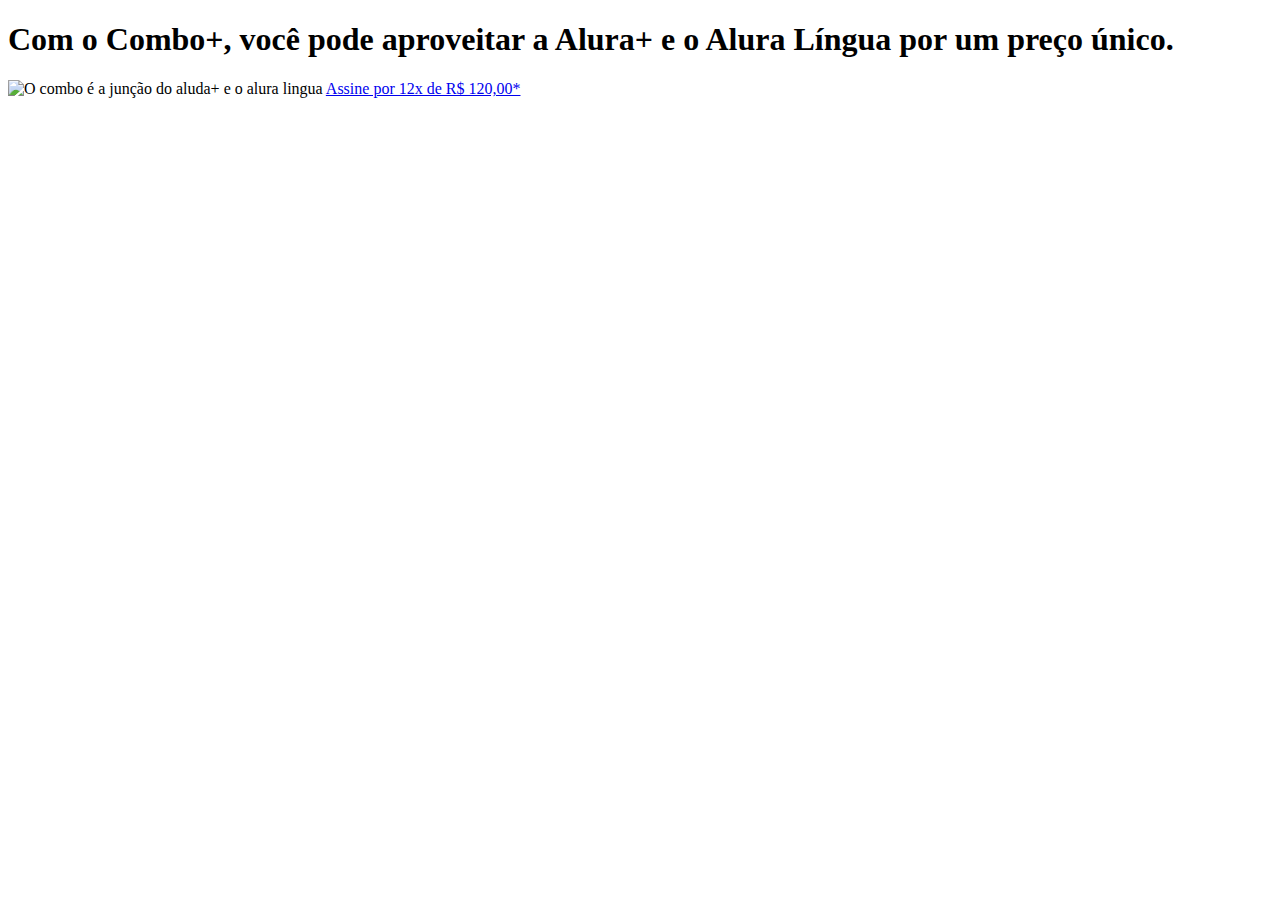
==== index.html @ 5296192e "sdsdjfnsjd" ====
<!DOCTYPE html>
<html>
    <head>
        <title>Alura Plus</title>
        <meta charset="UTf-8">
        <meta name="vimport" content="width=devic-widrh, initial-sacale=1">
        <link rel="stylesheet" href="styles.css">
    </head>

    <body> 
        <section class="principal">
        <h1>Com o Combo+, você pode aproveitar a Alura+ e o Alura Língua por um preço único.</h1>
        <img src="img/Combo.png" alt="O combo é a junção do aluda+ e o alura lingua">
        <a href="www.alura.com.br" class="container__botao">Assine por 12x de R$ 120,00*</a>
    </section>
       </body>

</html>
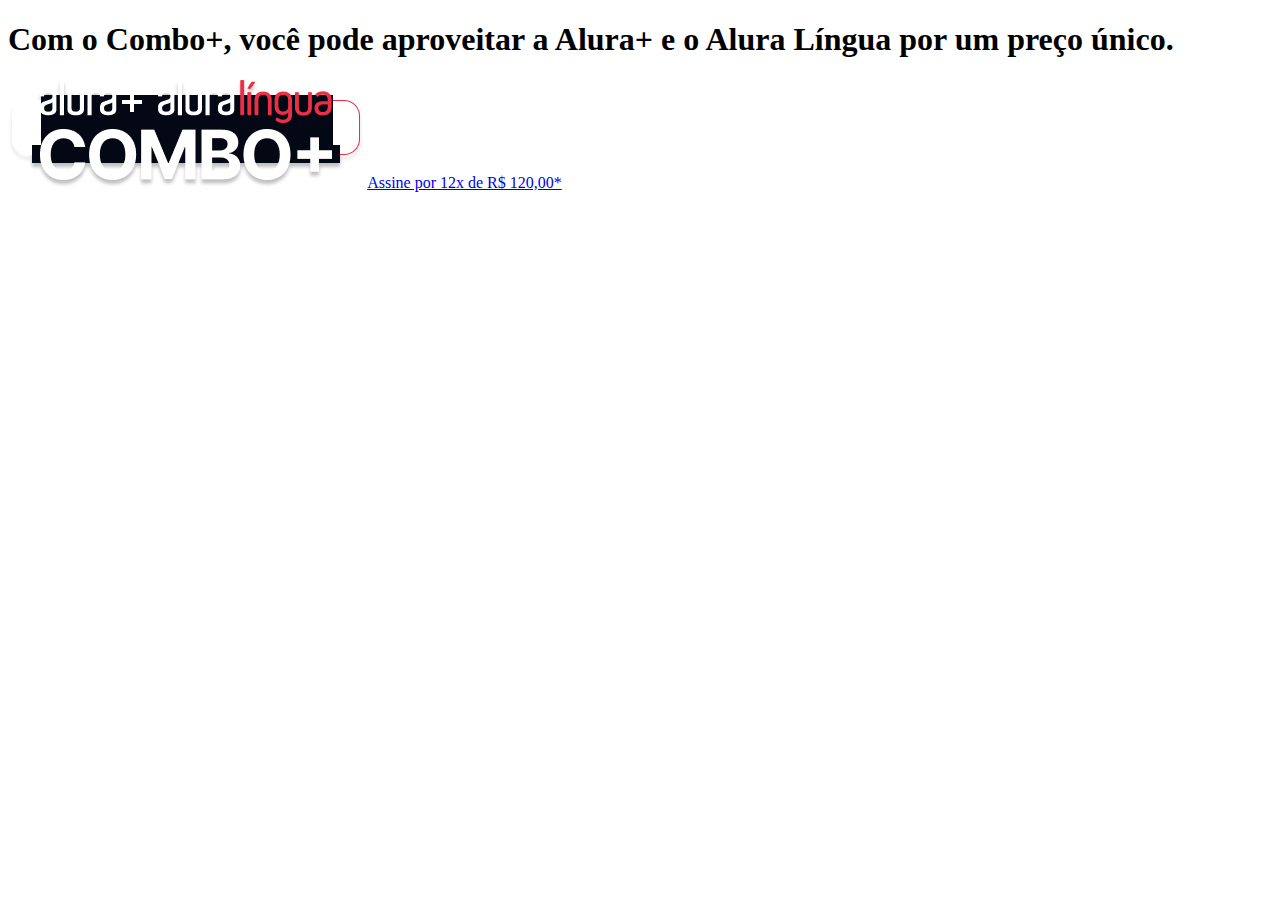
==== commit b6689245: "kjdbfzkjbf" ====
--- a/index.html
+++ b/index.html
@@ -10,7 +10,7 @@
     <body> 
         <section class="principal">
         <h1>Com o Combo+, você pode aproveitar a Alura+ e o Alura Língua por um preço único.</h1>
-        <img src="img/Combo.png" alt="O combo é a junção do aluda+ e o alura lingua">
+        <img src="Combo.png" alt="O combo é a junção do aluda+ e o alura lingua">
         <a href="www.alura.com.br" class="container__botao">Assine por 12x de R$ 120,00*</a>
     </section>
        </body>
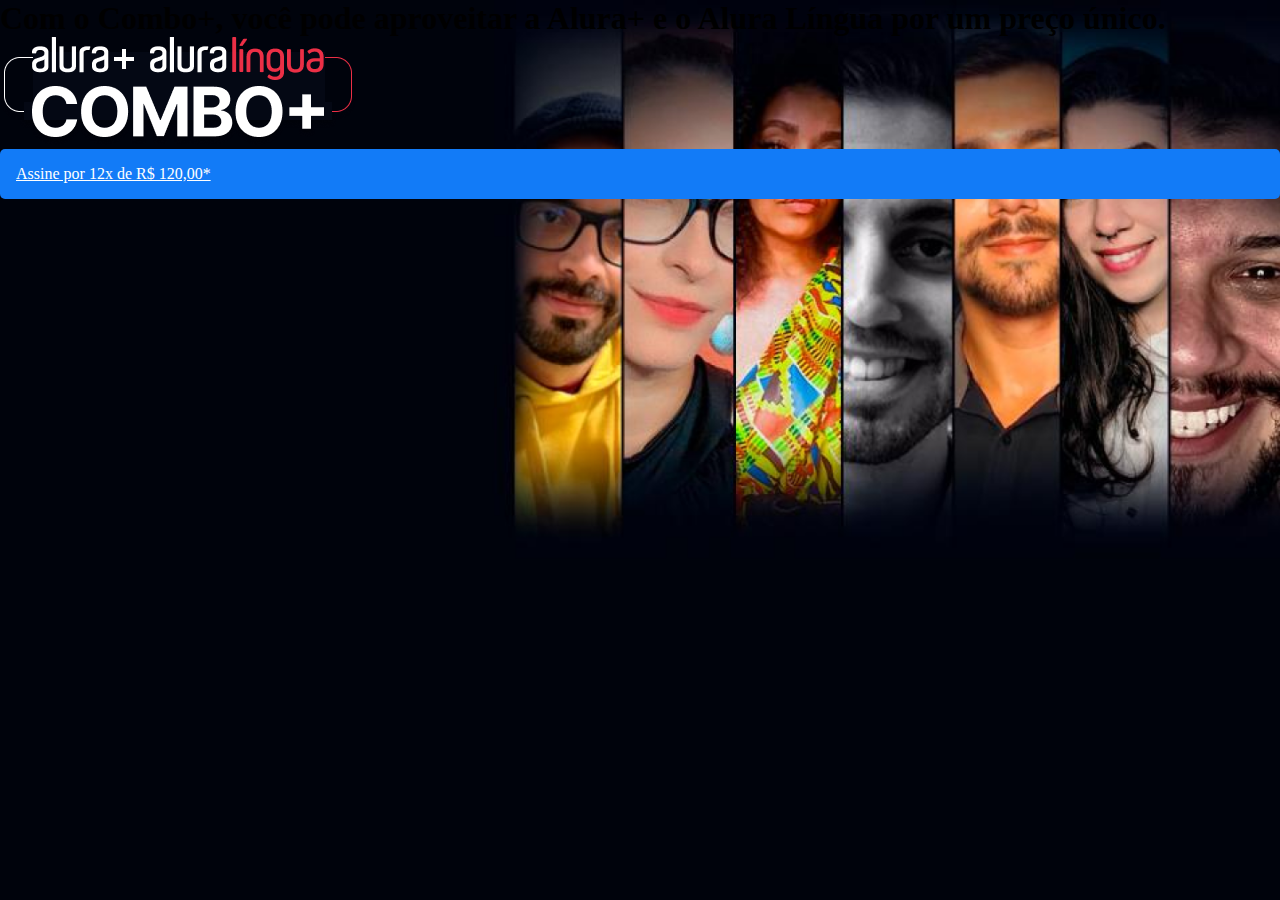
==== commit e8736335: "." ====
--- a/index.html
+++ b/index.html
@@ -4,15 +4,17 @@
         <title>Alura Plus</title>
         <meta charset="UTf-8">
         <meta name="vimport" content="width=devic-widrh, initial-sacale=1">
-        <link rel="stylesheet" href="styles.css">
+        <link rel="stylesheet" href="style.css">
     </head>
 
     <body> 
-        <section class="principal">
+        <section class="container principal">
+            <div>
         <h1>Com o Combo+, você pode aproveitar a Alura+ e o Alura Língua por um preço único.</h1>
         <img src="Combo.png" alt="O combo é a junção do aluda+ e o alura lingua">
         <a href="www.alura.com.br" class="container__botao">Assine por 12x de R$ 120,00*</a>
-    </section>
+    </div>
+</section>
        </body>
 
 </html>
--- a/style.css
+++ b/style.css
@@ -0,0 +1,33 @@
+:root{
+--branco-principal: #FFFFFF;
+--cinza-secundario: #C0C0C0;
+--botao-azul: #127BF7;
+--cor-de-fundo: #00030C;
+}
+    body{
+        background-color: var(--cor-de-fundo);
+        color: var(--brando-principal);
+    }
+
+    *{
+        margin:0;
+        padding:0;
+    }
+.principal  {
+            background-image: url("Background.png");
+            background-repeat: no-repeat;
+            background-size: contain;
+        }
+    
+    .container {
+        height: 100vh;
+        display: grid;
+        
+    }
+    .container__botao {
+        background-color: var(--botao-azul);
+        border-radius: 5px;
+        padding: 1em;
+        color: var(--branco-principal);
+        display: block;
+    }
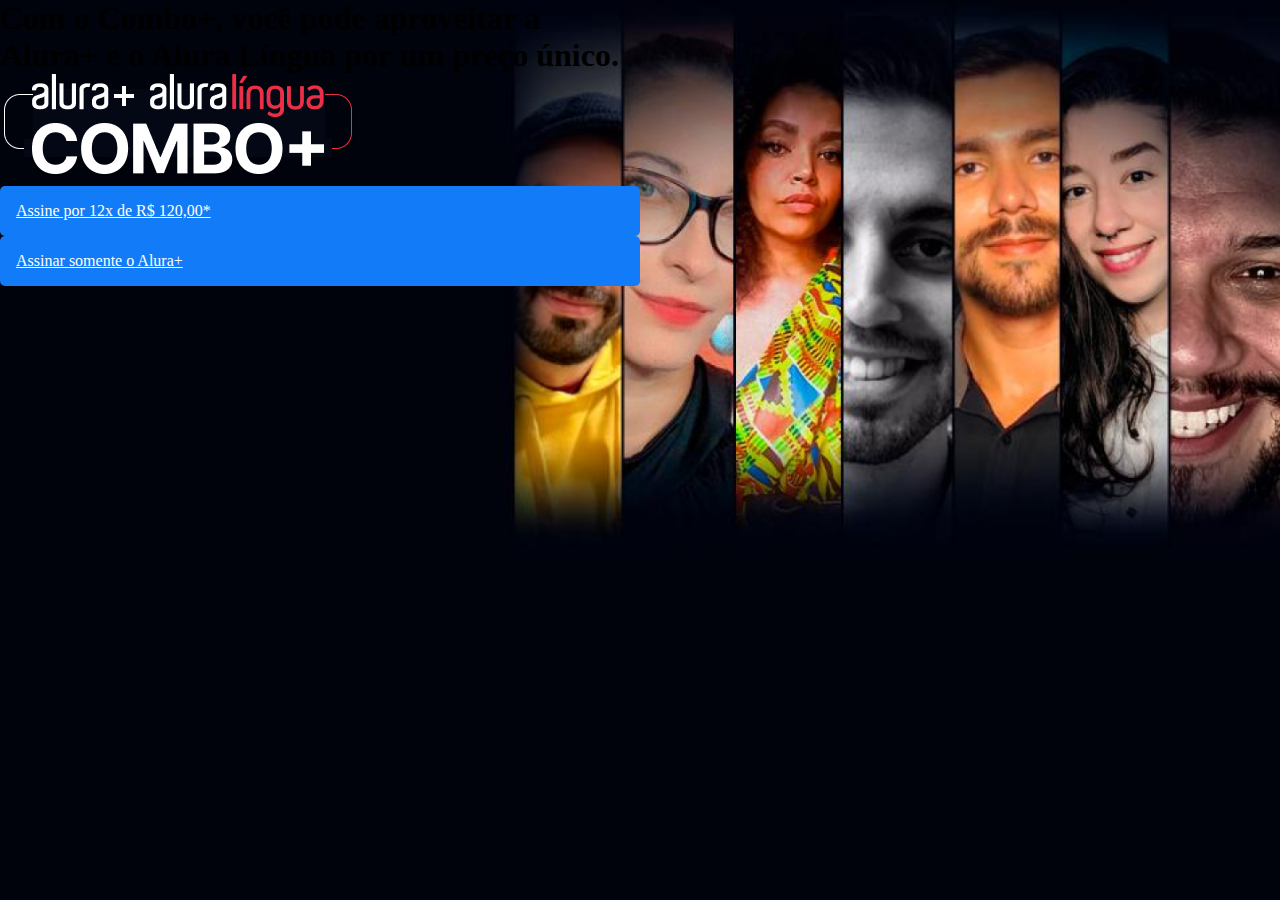
==== commit 58a6c533: "bçkjkçbj" ====
--- a/index.html
+++ b/index.html
@@ -13,6 +13,7 @@
         <h1>Com o Combo+, você pode aproveitar a Alura+ e o Alura Língua por um preço único.</h1>
         <img src="Combo.png" alt="O combo é a junção do aluda+ e o alura lingua">
         <a href="www.alura.com.br" class="container__botao">Assine por 12x de R$ 120,00*</a>
+        <a href="wwww.alura.com.br" class="container__botao botao_secundario" >Assinar somente o Alura+</a>
     </div>
 </section>
        </body>
--- a/style.css
+++ b/style.css
@@ -22,6 +22,7 @@
     .container {
         height: 100vh;
         display: grid;
+        grid-template-columns:  50% 50%;
         
     }
     .container__botao {
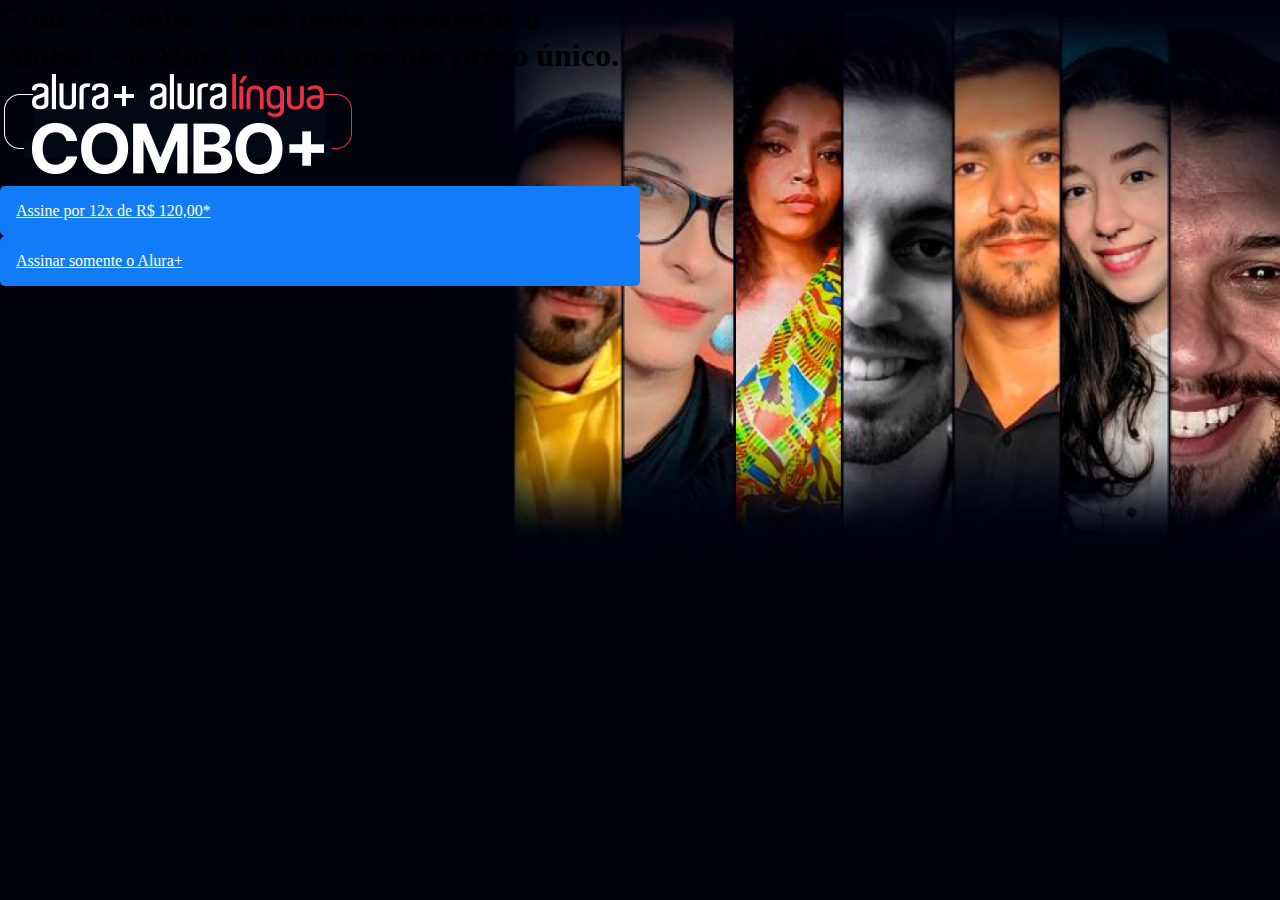
==== commit 9f665666: "hggguguyg" ====
--- a/index.html
+++ b/index.html
@@ -14,6 +14,7 @@
         <img src="Combo.png" alt="O combo é a junção do aluda+ e o alura lingua">
         <a href="www.alura.com.br" class="container__botao">Assine por 12x de R$ 120,00*</a>
         <a href="wwww.alura.com.br" class="container__botao botao_secundario" >Assinar somente o Alura+</a>
+        <p class="container__aviso">*O preço pode variar caso a assinatura seja feita em outros planos</p>
     </div>
 </section>
        </body>
--- a/style.css
+++ b/style.css
@@ -32,3 +32,7 @@
         color: var(--branco-principal);
         display: block;
     }
+   .botao_secundario {
+    background-color: transparente;
+    border: px solid var(--branco-principal)
+   }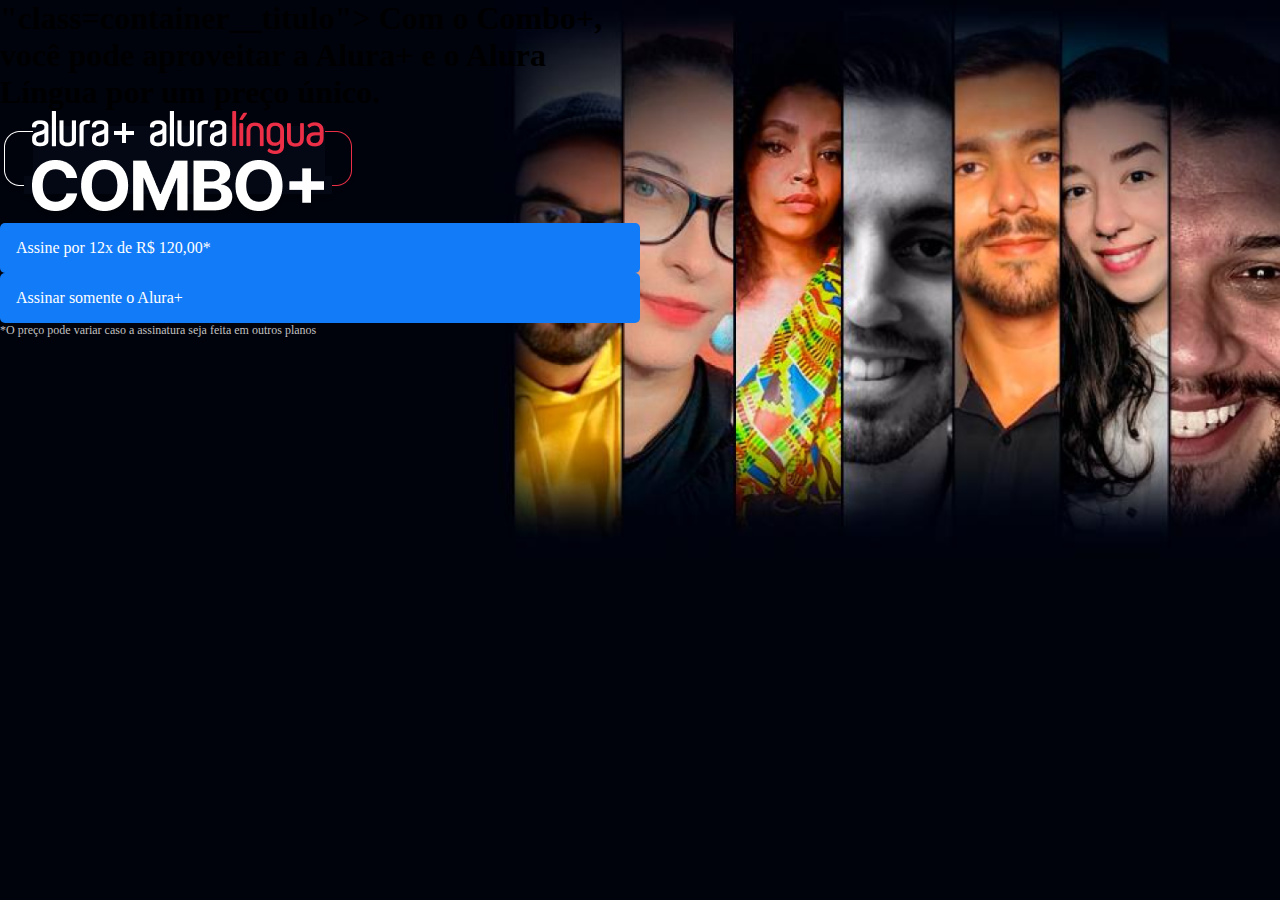
==== commit f97c7bc4: "jefçnf" ====
--- a/index.html
+++ b/index.html
@@ -9,8 +9,8 @@
 
     <body> 
         <section class="container principal">
-            <div>
-        <h1>Com o Combo+, você pode aproveitar a Alura+ e o Alura Língua por um preço único.</h1>
+        <div>
+        <h1> "class=container__titulo"> Com o Combo+, você pode aproveitar a Alura+ e o Alura Língua por um preço único.</h1>
         <img src="Combo.png" alt="O combo é a junção do aluda+ e o alura lingua">
         <a href="www.alura.com.br" class="container__botao">Assine por 12x de R$ 120,00*</a>
         <a href="wwww.alura.com.br" class="container__botao botao_secundario" >Assinar somente o Alura+</a>
--- a/style.css
+++ b/style.css
@@ -3,10 +3,14 @@
 --cinza-secundario: #C0C0C0;
 --botao-azul: #127BF7;
 --cor-de-fundo: #00030C;
+--fonte-principal: 'inter';
 }
     body{
         background-color: var(--cor-de-fundo);
         color: var(--brando-principal);
+        font-family: var(--fonte-principal);
+        font-size:16px;
+        font-weight: 400;
     }
 
     *{
@@ -31,8 +35,19 @@
         padding: 1em;
         color: var(--branco-principal);
         display: block;
+        text-decoration: none;
     }
    .botao_secundario {
     background-color: transparente;
     border: px solid var(--branco-principal)
-   }+   }
+
+.container__aviso{
+    font-size: 12px;
+    color: var(--cinza-secundario);
+}
+
+.container__titulo{
+    font-size: 28px
+    font-weight: 700;
+}